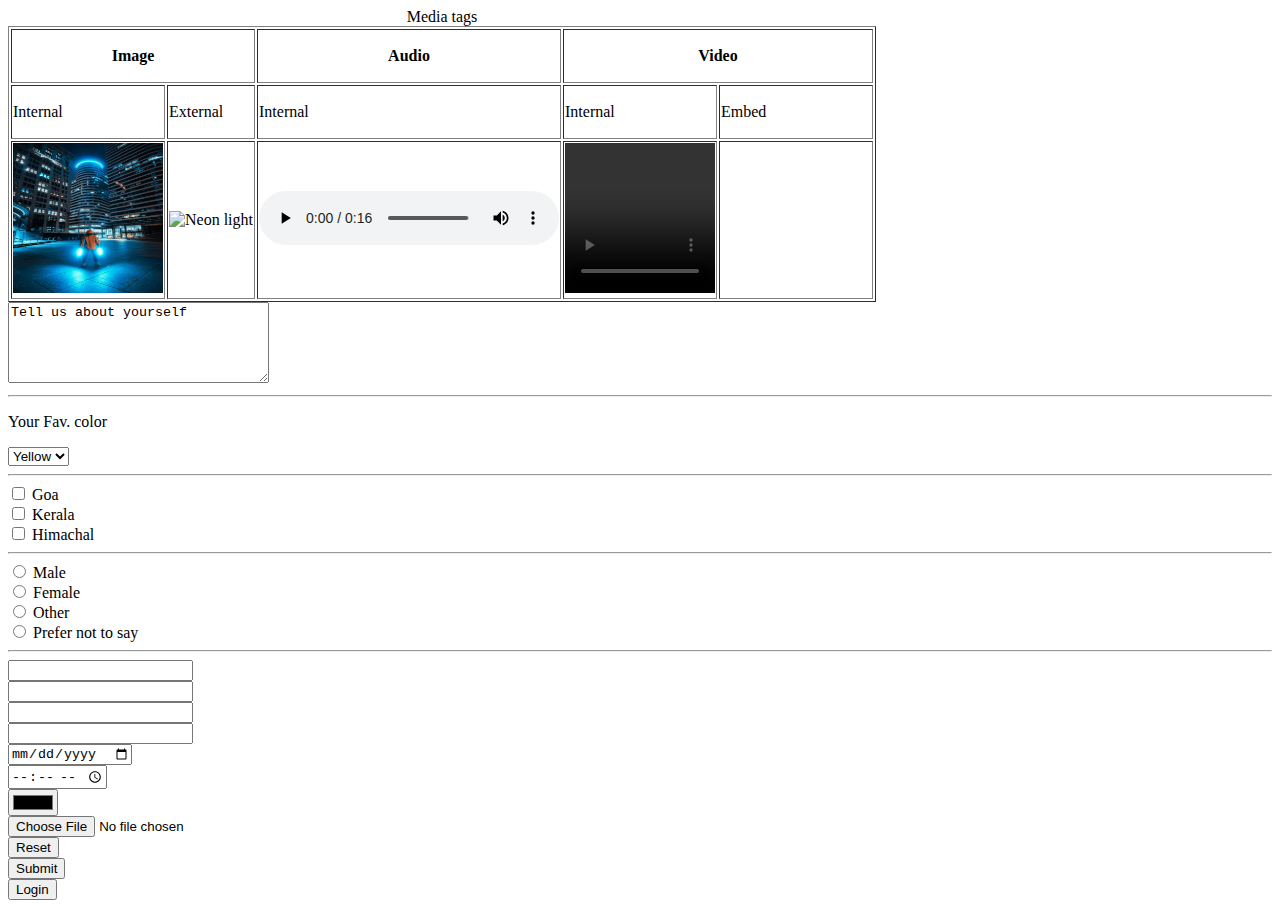
==== new file.html @ a8e869f0 "Self practice files" ====
<!DOCTYPE html>
<html>

<head>
    <title>Media tags</title>
</head>

<body>
    <!-- Tables -->
    <table border="1">
        <caption>Media tags</caption>
        <thead>
            <tr>
                <th colspan="2">
                    <p>Image</p>
                </th>

                <th colspan="1">
                    <p>Audio</p>
                </th>
                <th colspan="2">
                    <p>Video</p>
                </th>
            </tr>
        </thead>
        <tbody>
            <tr>
                <td>
                    <p>Internal</p>
                </td>
                <td>
                    <p>External</p>
                </td>
                <td>
                    <p>Internal</p>
                </td>
                <td>
                    <p>Internal</p>
                </td>
                <td>
                    <p>Embed</p>
                </td>
            </tr>
            <tr>
                <td>
                    <img src="Image 1.jpg" alt="Neon light" height="150px" width="150px">
                </td>
                <td>
                    <img src="https://images.unsplash.com/photo-1561344640-2453889cde5b?ixlib=rb-4.0.3&ixid=MnwxMjA3fDB8MHxwaG90by1wYWdlfHx8fGVufDB8fHx8&auto=format&fit=crop&w=367&q=80"
                        alt="Neon light" height="150px" width="150px">
                </td>
                <td>
                    <audio controls height="150px" width="150px">
                        <source src="trumpet_wake_up.mp3">
                    </audio>
                </td>
                <td>
                    <video controls height="150px" width="150px">
                        <source src="banana.mp4">
                    </video>
                </td>
                <td>
                    <iframe width="150" height="150" src="https://www.youtube.com/embed/VqCgcpAypFQ"
                        title="YouTube video player" frameborder="0"
                        allow="accelerometer; autoplay; clipboard-write; encrypted-media; gyroscope; picture-in-picture; web-share"
                        allowfullscreen></iframe>
                </td>
            </tr>
        </tbody>
    </table>

    <form method="get" action="#" enctype="multipart/form-data">
        <textarea name="Your name" cols="30" rows="5">Tell us about yourself</textarea>
        <hr>
        <p>Your Fav. color</p>
        <select>
            <option>Red</option>
            <option>Green</option>
            <option>Blue</option>
            <option selected>Yellow</option>
        </select>
        <hr>
        <input type="checkbox" name="Places you have visited" /> Goa <br>
        <input type="checkbox" name="Places you have visited" /> Kerala <br>
        <input type="checkbox" name="Places you have visited" /> Himachal <br>
        <hr>
        <input type="radio" name="Gender"> Male <br>
        <input type="radio" name="Gender"> Female <br>
        <input type="radio" name="Gender"> Other <br>
        <input type="radio" name="Gender"> Prefer not to say <br>
        <hr>
        <input type="text"><br>
        <input type="password"><br>
        <input type="email"><br>
        <input type="number"><br>
        <input type="date"><br>
        <input type="time"><br>
        <input type="color"><br>
        <input type="file"><br>
        <input type="reset"><br>
        <input type="submit"><br>
        <button type="submit">Login </button>
    </form>
</body>

</html>
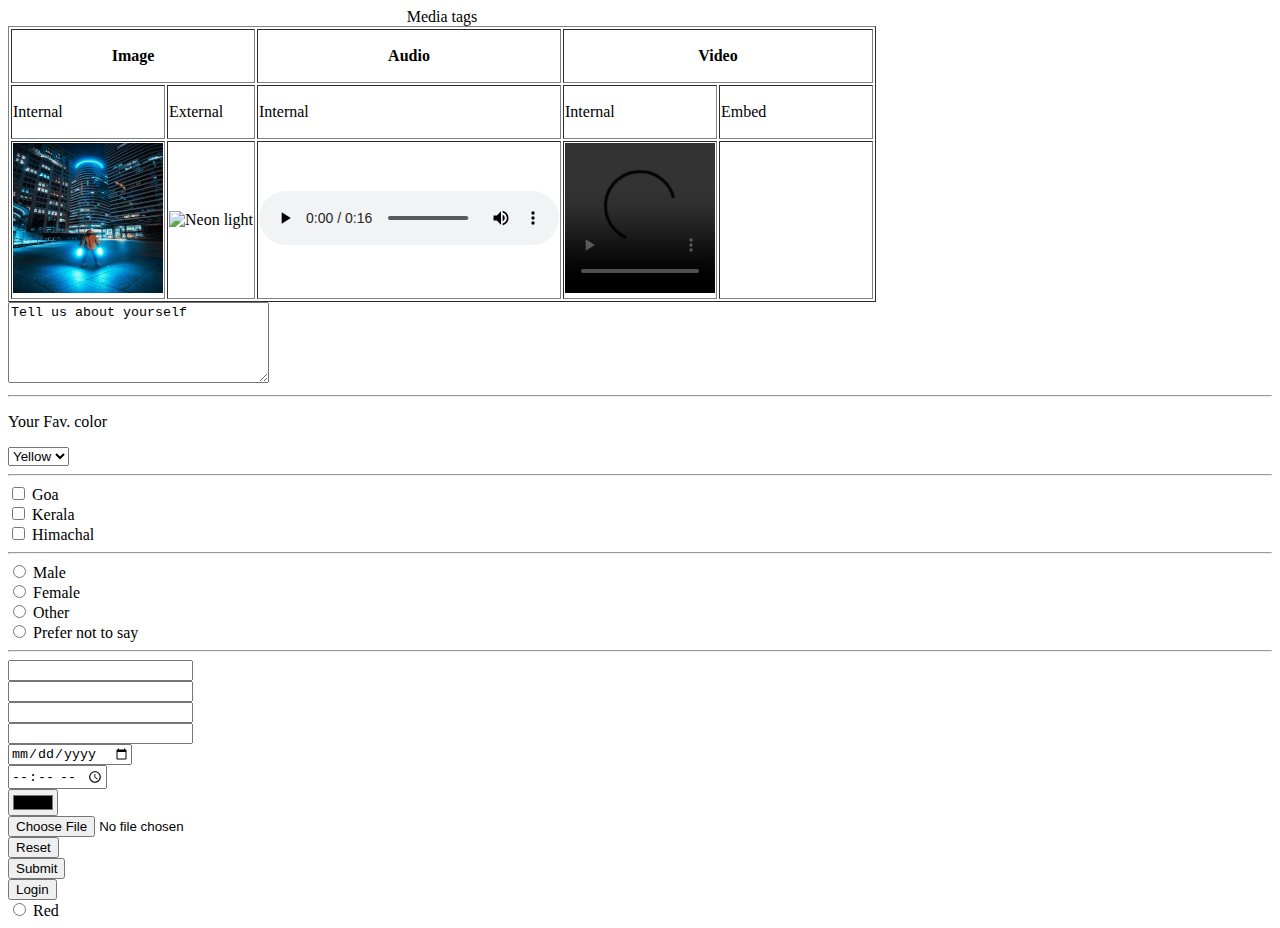
==== commit e73c8241: "Changed device" ====
--- a/new file.html
+++ b/new file.html
@@ -101,6 +101,10 @@
         <input type="submit"><br>
         <button type="submit">Login </button>
     </form>
+
+    <input type="radio" name="favColor" id="red" value="red" />
+    <label for="red">Red</label>
+
 </body>
 
 </html>